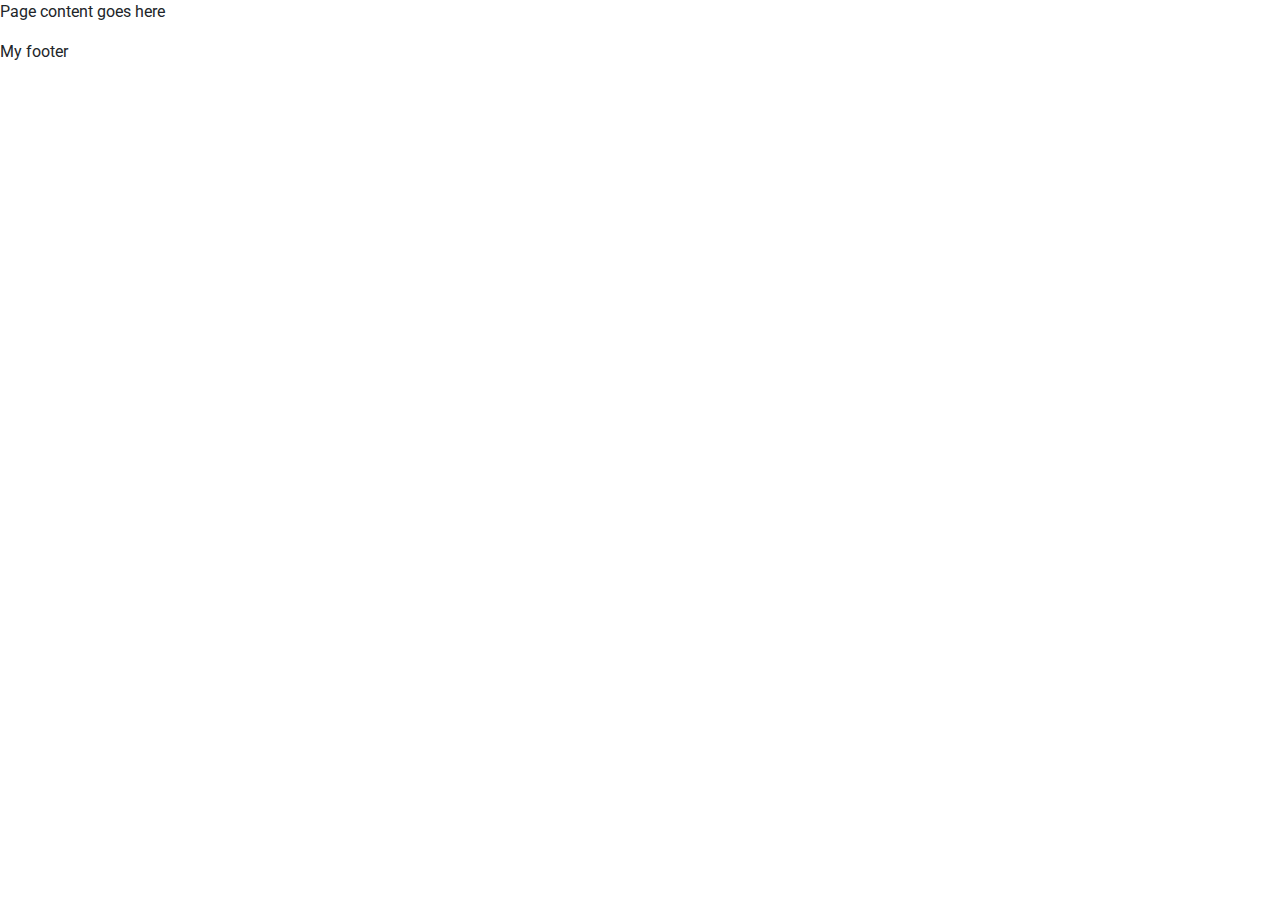
==== src/main/resources/templates/layout.html @ a7c4591a "add page template" ====
<!DOCTYPE html>
<html lang="en"
      xmlns:th="http://www.thymeleaf.org"
      xmlns:layout="http://www.ultraq.net.nz/thymeleaf/layout">
<head>
    <meta charset="utf-8">
    <meta name="viewport" content="width=device-width, initial-scale=1, shrink-to-fit=no">
    <title>Bootstrap CRUD Data Table for Database with Modal Form</title>
    <link rel="stylesheet" href="https://fonts.googleapis.com/css?family=Roboto|Varela+Round">
    <link rel="stylesheet" href="https://stackpath.bootstrapcdn.com/bootstrap/4.5.0/css/bootstrap.min.css">
    <link rel="stylesheet" href="https://fonts.googleapis.com/icon?family=Material+Icons">
    <link rel="stylesheet" href="https://maxcdn.bootstrapcdn.com/font-awesome/4.7.0/css/font-awesome.min.css">
    <script src="https://code.jquery.com/jquery-3.5.1.min.js"></script>
    <script src="https://cdn.jsdelivr.net/npm/popper.js@1.16.0/dist/umd/popper.min.js"></script>
    <script src="https://stackpath.bootstrapcdn.com/bootstrap/4.5.0/js/bootstrap.min.js"></script>
    <link rel="stylesheet" th:href="@{/css/style.css}">
</head>
<body>
<header>
</header>
<section layout:fragment="content">
    <p>Page content goes here</p>
</section>
<footer>
    <p>My footer</p>
</footer>
</body>
</html>
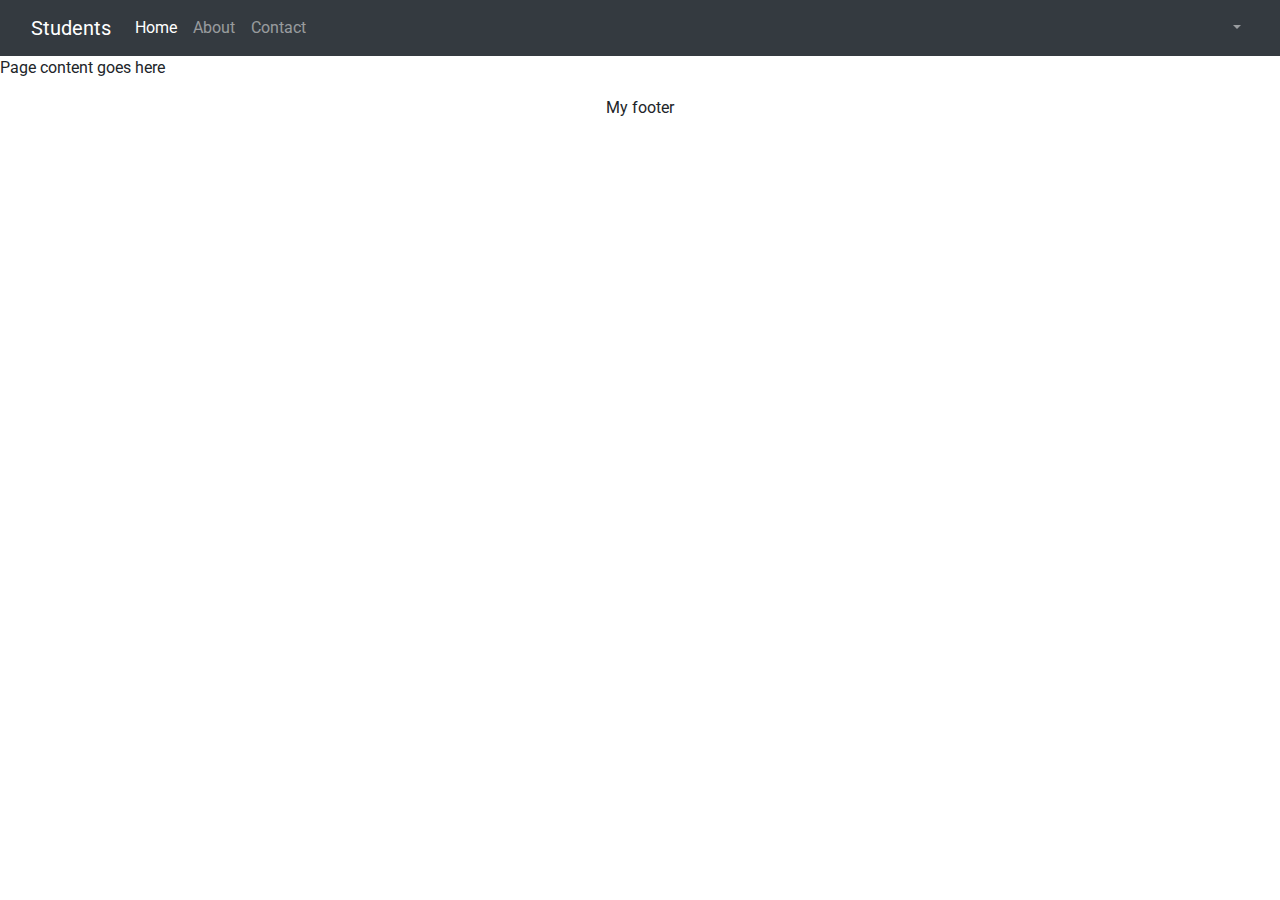
==== commit 26a969e8: "commit UserDetailsService" ====
--- a/src/main/resources/templates/layout.html
+++ b/src/main/resources/templates/layout.html
@@ -2,7 +2,8 @@
 <!DOCTYPE html>
 <html lang="en"
       xmlns:th="http://www.thymeleaf.org"
-      xmlns:layout="http://www.ultraq.net.nz/thymeleaf/layout">
+      xmlns:layout="http://www.ultraq.net.nz/thymeleaf/layout"
+      xmlns:sec="https://www.thymeleaf.org/thymeleaf-extras-springsecurity5">
 <head>
     <meta charset="utf-8">
     <meta name="viewport" content="width=device-width, initial-scale=1, shrink-to-fit=no">
@@ -17,12 +18,52 @@
     <link rel="stylesheet" th:href="@{/css/style.css}">
 </head>
 <body>
-<header>
-</header>
+
+<nav class="navbar navbar-expand-lg navbar-dark bg-dark">
+    <div class="container-fluid">
+        <a class="navbar-brand" th:href="@{/}">Students</a>
+        <button class="navbar-toggler" type="button" data-bs-toggle="collapse" data-bs-target="#navbarText" aria-controls="navbarText" aria-expanded="false" aria-label="Toggle navigation">
+            <span class="navbar-toggler-icon"></span>
+        </button>
+        <div class="collapse navbar-collapse" id="navbarText">
+            <ul class="navbar-nav me-auto mb-2 mb-lg-0">
+                <li class="nav-item">
+                    <a class="nav-link active" aria-current="page" th:href="@{/}">Home</a>
+                </li>
+                <li class="nav-item">
+                    <a class="nav-link" href="#">About</a>
+                </li>
+                <li class="nav-item">
+                    <a class="nav-link" href="#">Contact</a>
+                </li>
+            </ul>
+
+            <!--login & logout menu-->
+            <ul class="navbar-nav ml-auto">
+                <li class="nav-item dropdown">
+                    <a class="nav-link dropdown-toggle" href="#" id="navbarDropdown" role="button" data-toggle="dropdown" aria-haspopup="true" aria-expanded="false">
+                        <span sec:authentication="name"></span>
+                    </a>
+                    <div class="dropdown-menu" aria-labelledby="navbarDropdown">
+                        <a sec:authorize="!isAuthenticated()" class="dropdown-item" href="#">login</a>
+                        <!--<a sec:authorize="isAuthenticated()" class="dropdown-item" th:href="@{/logout}">logout </a>-->
+                        <form sec:authorize="isAuthenticated()" th:action="@{/logout}" method="post">
+                            <input id="logout" type="submit" value="Logout" />
+                        </form>
+                    </div>
+                </li>
+            </ul>
+
+        </div>
+
+    </div>
+</nav>
+
+
 <section layout:fragment="content">
     <p>Page content goes here</p>
 </section>
-<footer>
+<footer class="text-center">
     <p>My footer</p>
 </footer>
 </body>
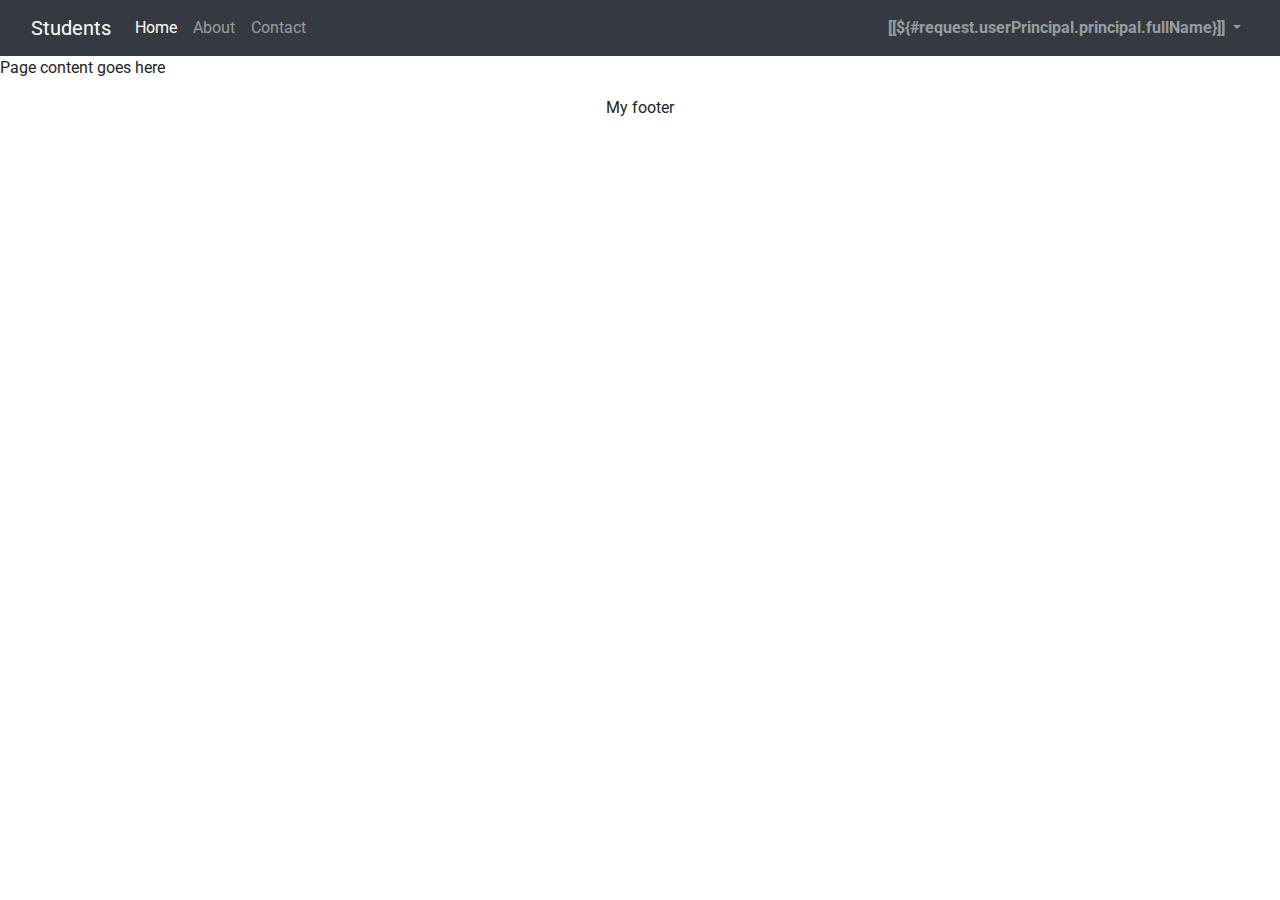
==== commit 2c36a747: "add OAuth2 with google" ====
--- a/src/main/resources/templates/layout.html
+++ b/src/main/resources/templates/layout.html
@@ -42,10 +42,13 @@
             <ul class="navbar-nav ml-auto">
                 <li class="nav-item dropdown">
                     <a class="nav-link dropdown-toggle" href="#" id="navbarDropdown" role="button" data-toggle="dropdown" aria-haspopup="true" aria-expanded="false">
-                        <span sec:authentication="name"></span>
+
+                        <b sec:authorize="isAuthenticated()" >[[${#request.userPrincipal.principal.fullName}]]</b>
+
                     </a>
                     <div class="dropdown-menu" aria-labelledby="navbarDropdown">
-                        <a sec:authorize="!isAuthenticated()" class="dropdown-item" href="#">login</a>
+                        <a sec:authorize="!isAuthenticated()" class="dropdown-item" th:href="@{/login}">login</a>
+                        <a sec:authorize="!isAuthenticated()" class="dropdown-item" th:href="@{/register}">Register</a>
                         <!--<a sec:authorize="isAuthenticated()" class="dropdown-item" th:href="@{/logout}">logout </a>-->
                         <form sec:authorize="isAuthenticated()" th:action="@{/logout}" method="post">
                             <input id="logout" type="submit" value="Logout" />
